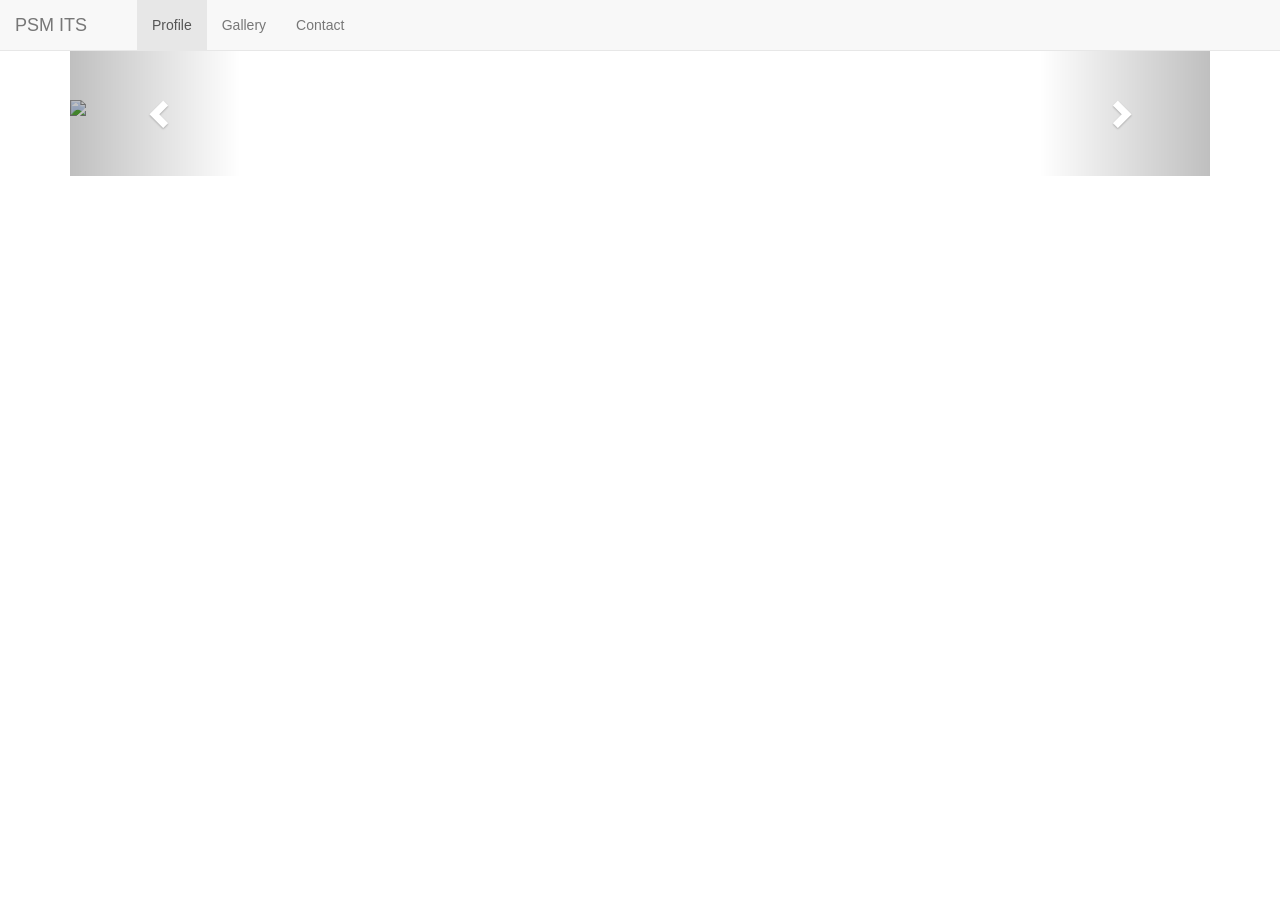
==== Contact/contact.html @ 308e4cec "ETS" ====
<!DOCTYPE html>
<html lang="en">
<head>
 	<title>PSM ITS</title>
 	<meta charset="utf-8">
 	<meta name="viewport" content="width=device-width, initial-scale=1">
 	<link rel="stylesheet" href="https://maxcdn.bootstrapcdn.com/bootstrap/3.3.7/css/bootstrap.min.css">
 	<script src="https://ajax.googleapis.com/ajax/libs/jquery/3.1.1/jquery.min.js"></script>
 	<script src="https://maxcdn.bootstrapcdn.com/bootstrap/3.3.7/js/bootstrap.min.js"></script>
	<link rel="stylesheet" href="index.css">
</head>
<body>
<nav class="navbar navbar-default navbar-fixed-top">
	<div class="container-fluid">
  		<div class="navbar-header">
      		<a class="navbar-brand" href="#">PSM ITS</a>
    	</div>
    <ul class="nav navbar-nav">
    	<li class="active"><a href="../profile.html">Profile</a></li>
    	<li><a href="Gallery/gallery.html">Gallery</a></li>
    	<li><a href="Contact/contact.html">Contact</a></li>
    </ul>
  	</div>
</nav>
<div class="container">
	<br>
	<div id="Carousel" class="carousel slide" data-ride="carousel">
  		<ol class="carousel-indicators">
    		<li data-target="#Carousel" data-slide-to="0" class="active"></li>
      		<li data-target="#Carousel" data-slide-to="1"></li>
      		<li data-target="#Carousel" data-slide-to="2"></li>
			<li data-target="#Carousel" data-slide-to="3"></li>
    	</ol>
    <div class="carousel-inner" role="listbox">
    	<div class="item active">
        	<img src="index1.jpg">
      	</div>
      	<div class="item">
        	<img src="index2.jpg">
      	</div>
      	<div class="item">
        	<img src="index3.jpg">
      	</div>
		<div class="item">
        	<img src="index4.jpg">
      	</div>
    </div>
    <a class="right carousel-control" href="#Carousel" role="button" data-slide="next">
    	<span class="glyphicon glyphicon-chevron-right" aria-hidden="true"></span>
    	<span class="sr-only">Next</span>
    </a>
    <a class="left carousel-control" href="#Carousel" role="button" data-slide="prev">
    	<span class="glyphicon glyphicon-chevron-left" aria-hidden="true"></span>
    	<span class="sr-only">Previous</span>
    </a>
  	</div>
</div>
</body>
</html>
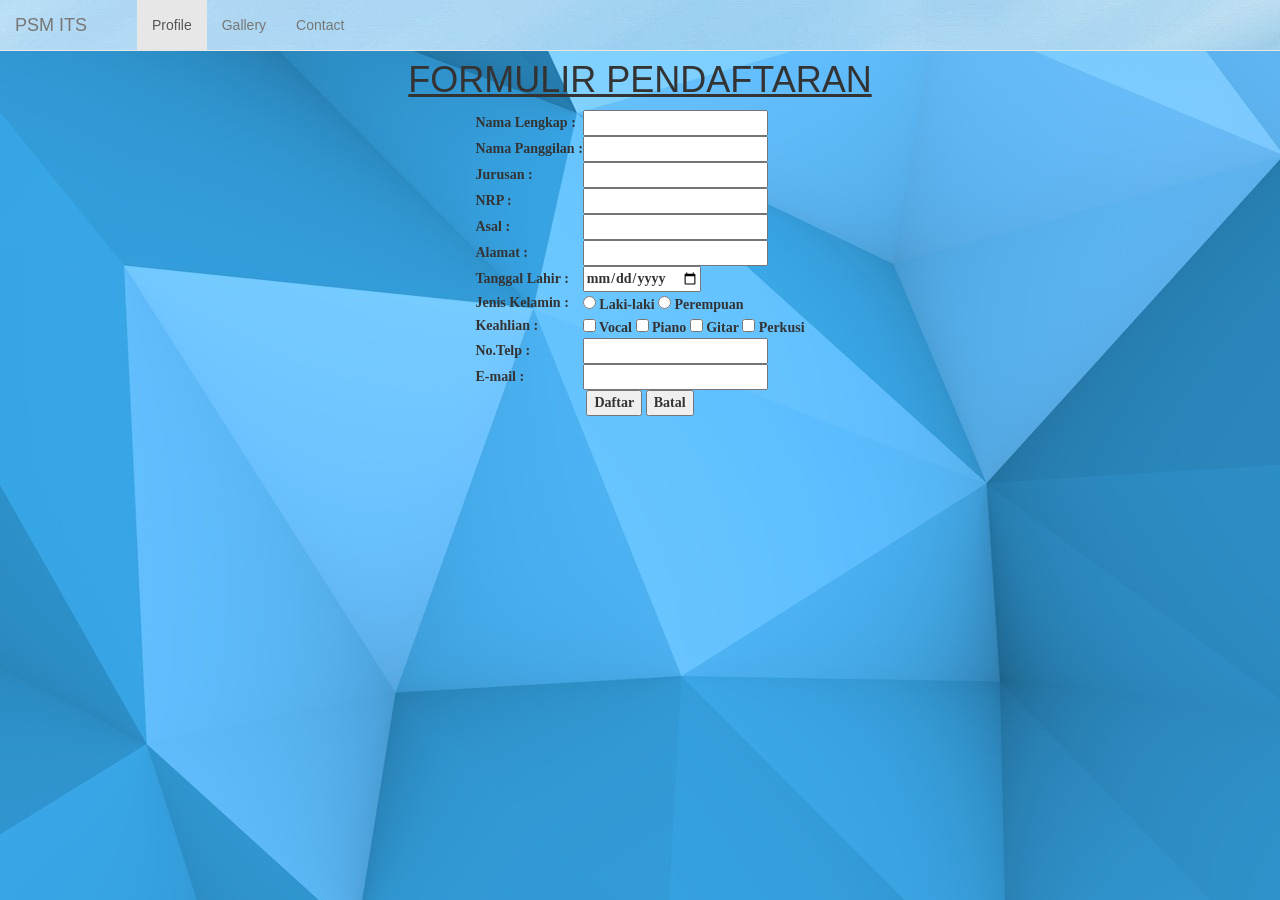
==== commit fb13cd14: "ETS" ====
--- a/Contact/contact.html
+++ b/Contact/contact.html
@@ -7,7 +7,7 @@
  	<link rel="stylesheet" href="https://maxcdn.bootstrapcdn.com/bootstrap/3.3.7/css/bootstrap.min.css">
  	<script src="https://ajax.googleapis.com/ajax/libs/jquery/3.1.1/jquery.min.js"></script>
  	<script src="https://maxcdn.bootstrapcdn.com/bootstrap/3.3.7/js/bootstrap.min.js"></script>
-	<link rel="stylesheet" href="index.css">
+	<link rel="stylesheet" href="contact.css">
 </head>
 <body>
 <nav class="navbar navbar-default navbar-fixed-top">
@@ -16,44 +16,106 @@
       		<a class="navbar-brand" href="#">PSM ITS</a>
     	</div>
     <ul class="nav navbar-nav">
-    	<li class="active"><a href="../profile.html">Profile</a></li>
-    	<li><a href="Gallery/gallery.html">Gallery</a></li>
-    	<li><a href="Contact/contact.html">Contact</a></li>
+    	<li class="active"><a href="../index.html">Profile</a></li>
+    	<li><a href="../Gallery/gallery.html">Gallery</a></li>
+    	<li><a href="contact.html">Contact</a></li>
     </ul>
   	</div>
 </nav>
 <div class="container">
 	<br>
-	<div id="Carousel" class="carousel slide" data-ride="carousel">
-  		<ol class="carousel-indicators">
-    		<li data-target="#Carousel" data-slide-to="0" class="active"></li>
-      		<li data-target="#Carousel" data-slide-to="1"></li>
-      		<li data-target="#Carousel" data-slide-to="2"></li>
-			<li data-target="#Carousel" data-slide-to="3"></li>
-    	</ol>
-    <div class="carousel-inner" role="listbox">
-    	<div class="item active">
-        	<img src="index1.jpg">
-      	</div>
-      	<div class="item">
-        	<img src="index2.jpg">
-      	</div>
-      	<div class="item">
-        	<img src="index3.jpg">
-      	</div>
-		<div class="item">
-        	<img src="index4.jpg">
-      	</div>
-    </div>
-    <a class="right carousel-control" href="#Carousel" role="button" data-slide="next">
-    	<span class="glyphicon glyphicon-chevron-right" aria-hidden="true"></span>
-    	<span class="sr-only">Next</span>
-    </a>
-    <a class="left carousel-control" href="#Carousel" role="button" data-slide="prev">
-    	<span class="glyphicon glyphicon-chevron-left" aria-hidden="true"></span>
-    	<span class="sr-only">Previous</span>
-    </a>
-  	</div>
+		<header>
+		<h1>Formulir Pendaftaran</h1>
+		</header>
+			<script type="text/javascript">
+			function submit()
+			{
+				var submit=true;
+				if(submit){
+					window.alert("Pendaftaran Berhasil Dilakukan");
+				}
+			}
+			function batal()
+			{
+				var batal=true;
+				if(batal){
+					window.alert("Apakah anda yakin membatalkan pendaftaran?");
+				}
+			}
+			</script>
+			<form id="daftar" method="get">
+				<table align="center">
+					<tr>
+						<td> Nama Lengkap :</td>
+						<td><input type="text">
+					</tr>
+					<tr>
+						<td> Nama Panggilan :</td>
+						<td><input type="text">
+						</td>
+					</tr>
+					<tr>
+						<td> Jurusan :</td>
+						<td><input type="text">
+						</td>
+					</tr>
+					<tr>
+						<td> NRP :</td>
+						<td><input type="text">
+						</td>
+					</tr>
+					<tr>
+						<td> Asal :</td>
+						<td><input type="text">
+						</td>
+					</tr>
+					<tr>
+						<td> Alamat :</td>
+						<td><input type="text">
+						</td>
+					</tr>
+					<tr>
+						<td> Tanggal Lahir :</td>
+						<td><input type="date">
+						</td>
+					</tr>
+					<tr>
+						<td> Jenis Kelamin :</td>
+						<td>
+						<input type="radio" name="jk"> Laki-laki
+						<input type="radio" name="jk"> Perempuan
+						</td>
+					</tr>
+					<tr>
+						<td> Keahlian :</td>
+						<td>
+						<input type="checkbox"> Vocal
+						<input type="checkbox"> Piano
+						<input type="checkbox"> Gitar
+						<input type="checkbox"> Perkusi
+						</td>
+					</tr>
+					<tr>
+						<td> No.Telp :</td>
+						<td><input type="text">
+						</td>
+					</tr>
+					<tr>
+						<td> E-mail :</td>
+						<td><input type="text">
+						</td>
+					</tr>
+				</table>
+			</form>
+		</body>
+	<table align="center">
+		<tr>
+			<td align="center">
+			<input type="submit" value="Daftar" onClick="submit()">
+			<input type="reset" value="Batal" onClick="batal()">
+			</td>
+		</tr>
+	</table>
 </div>
 </body>
 </html>
--- a/Contact/contact.css
+++ b/Contact/contact.css
@@ -0,0 +1,20 @@
+body{
+	background-image:url("background.jpg");
+}
+nav{
+	background-image:url("navbg.jpg");
+}
+body{
+	background-color: skyblue;
+}
+h1{
+	font: "Calibri";
+	text-align: center;
+	text-decoration: underline;
+	text-transform: uppercase;
+}
+
+table{
+	font-family: times;
+	font-weight: bold;
+}
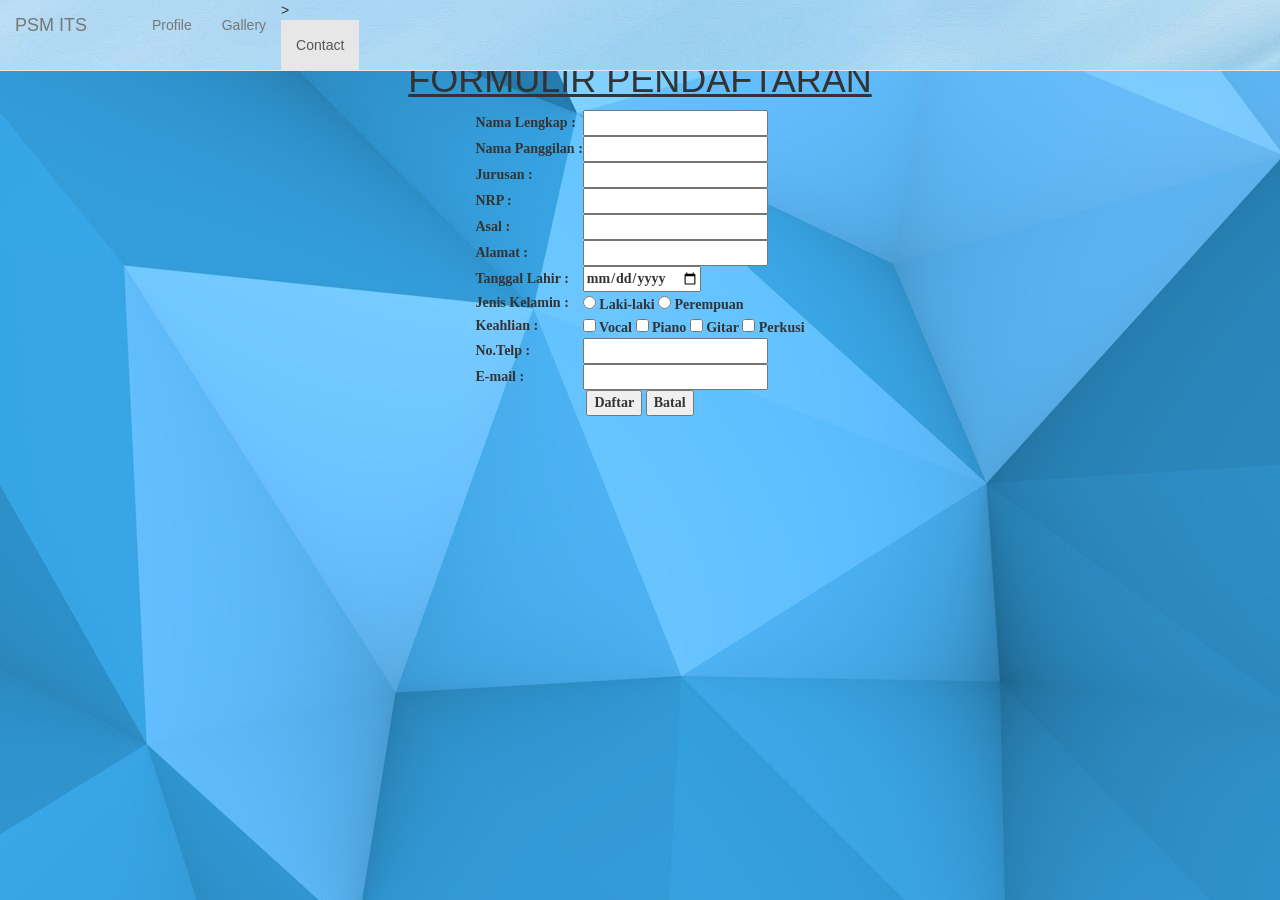
==== commit d798971c: "ETS" ====
--- a/Contact/contact.html
+++ b/Contact/contact.html
@@ -16,9 +16,9 @@
       		<a class="navbar-brand" href="#">PSM ITS</a>
     	</div>
     <ul class="nav navbar-nav">
-    	<li class="active"><a href="../index.html">Profile</a></li>
+    	<li><a href="../index.html">Profile</a></li>
     	<li><a href="../Gallery/gallery.html">Gallery</a></li>
-    	<li><a href="contact.html">Contact</a></li>
+    	<li class="active">><a href="contact.html">Contact</a></li>
     </ul>
   	</div>
 </nav>
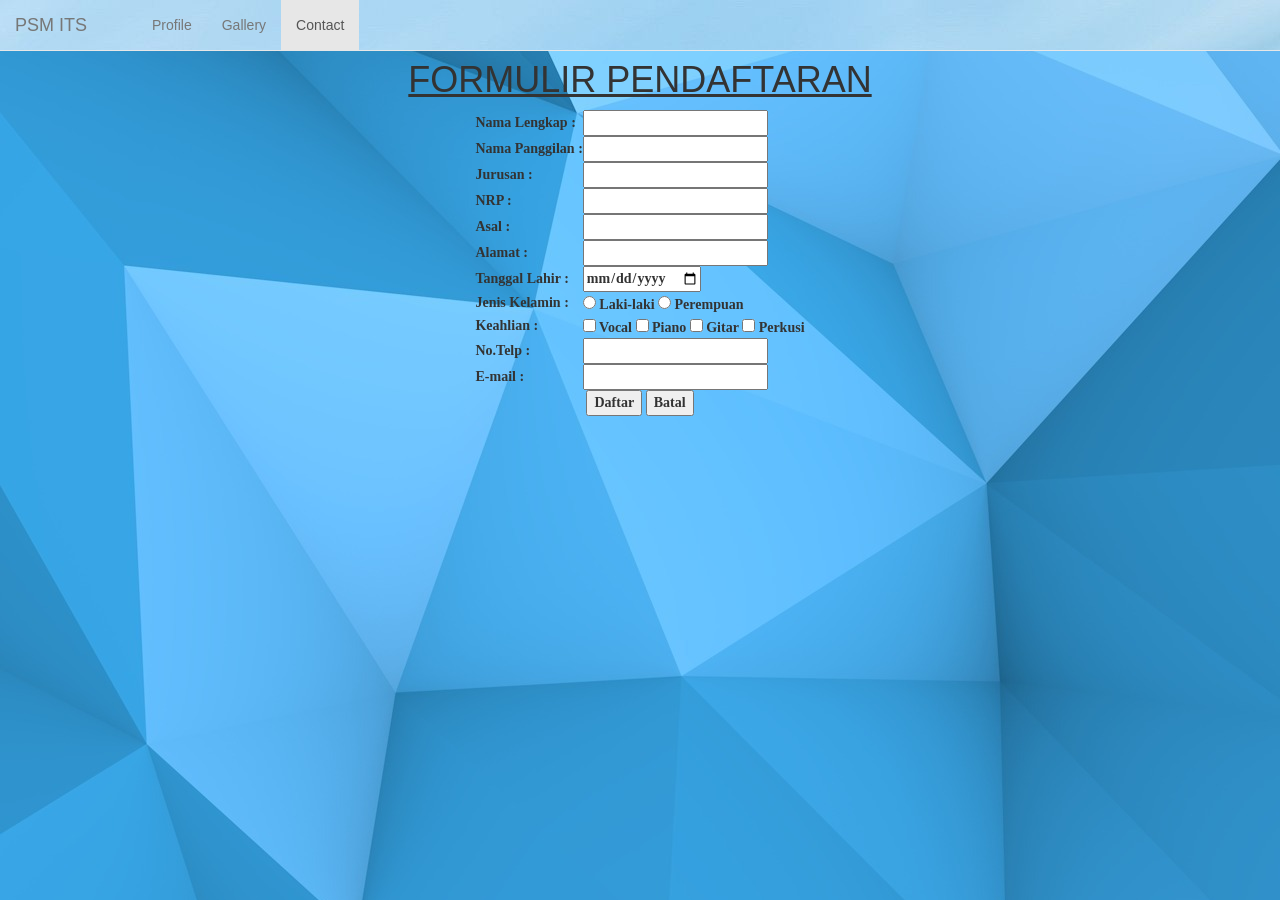
==== commit 74f508d0: "ETS" ====
--- a/Contact/contact.html
+++ b/Contact/contact.html
@@ -18,7 +18,7 @@
     <ul class="nav navbar-nav">
     	<li><a href="../index.html">Profile</a></li>
     	<li><a href="../Gallery/gallery.html">Gallery</a></li>
-    	<li class="active">><a href="contact.html">Contact</a></li>
+    	<li class="active"><a href="contact.html">Contact</a></li>
     </ul>
   	</div>
 </nav>
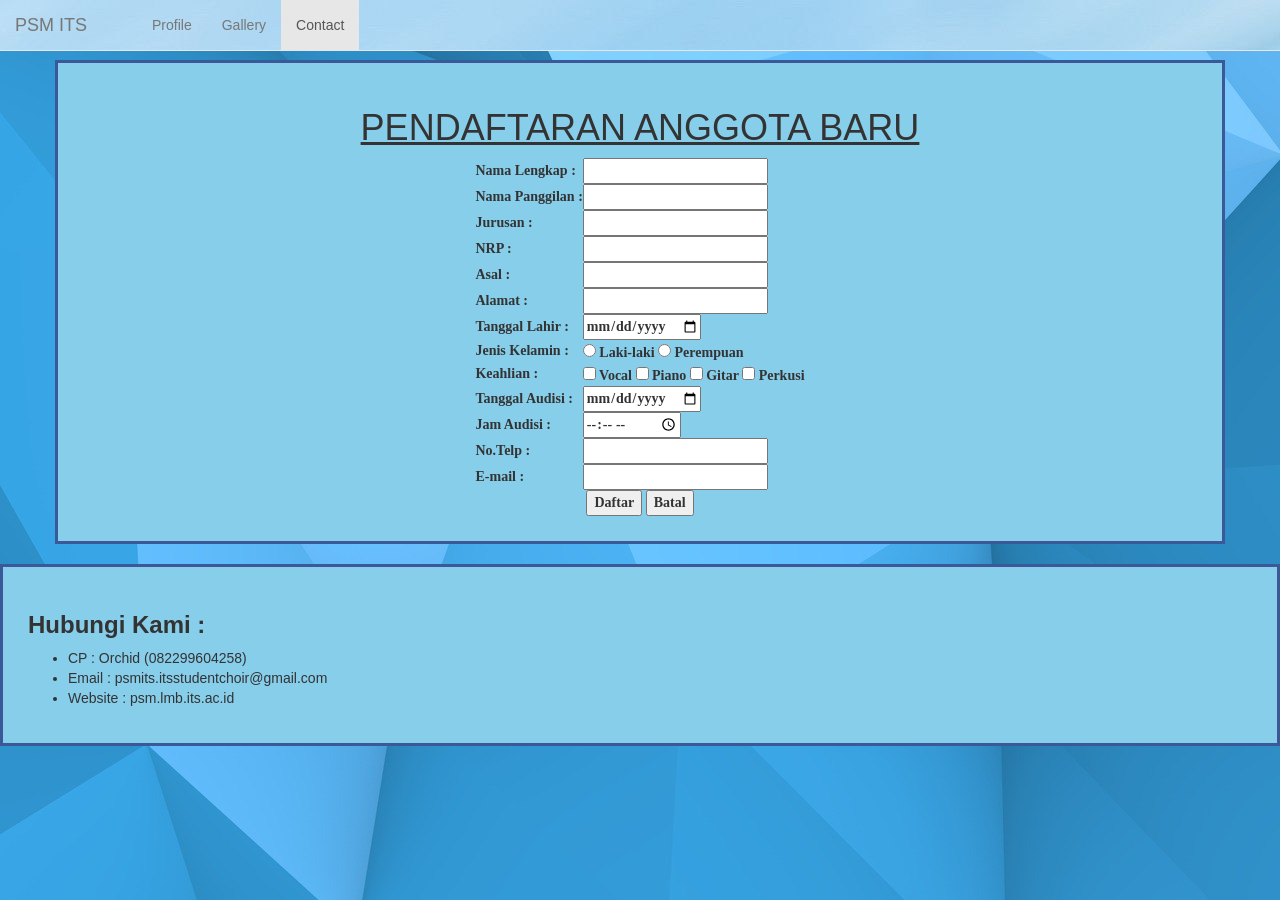
==== commit 62586978: "ETS" ====
--- a/Contact/contact.html
+++ b/Contact/contact.html
@@ -22,10 +22,12 @@
     </ul>
   	</div>
 </nav>
+<br>
+<br>
+<br>
 <div class="container">
-	<br>
 		<header>
-		<h1>Formulir Pendaftaran</h1>
+		<h1>Pendaftaran Anggota Baru</h1>
 		</header>
 			<script type="text/javascript">
 			function submit()
@@ -96,6 +98,16 @@
 						</td>
 					</tr>
 					<tr>
+						<td> Tanggal Audisi :</td>
+						<td><input type="date">
+						</td>
+					</tr>
+					<tr>
+						<td> Jam Audisi :</td>
+						<td><input type="time">
+						</td>
+					</tr>
+					<tr>
 						<td> No.Telp :</td>
 						<td><input type="text">
 						</td>
@@ -117,5 +129,14 @@
 		</tr>
 	</table>
 </div>
+<br>
+<div class="kontak">
+<h3><b>Hubungi Kami :</b></h3>
+<ul>
+	<li> CP : Orchid (082299604258)
+	<li> Email : psmits.itsstudentchoir@gmail.com
+	<li> Website : psm.lmb.its.ac.id
+</ul>
+</div>
 </body>
 </html>
--- a/Contact/contact.css
+++ b/Contact/contact.css
@@ -18,3 +18,16 @@
 	font-family: times;
 	font-weight: bold;
 }
+
+.container{
+	border: solid 3px #3b5998;
+	background-color: skyblue;
+	padding: 25px;
+}
+
+.kontak{
+	font: times;
+	background-color: skyblue;
+	padding: 25px;
+	border: solid 3px #3b5998;
+}
